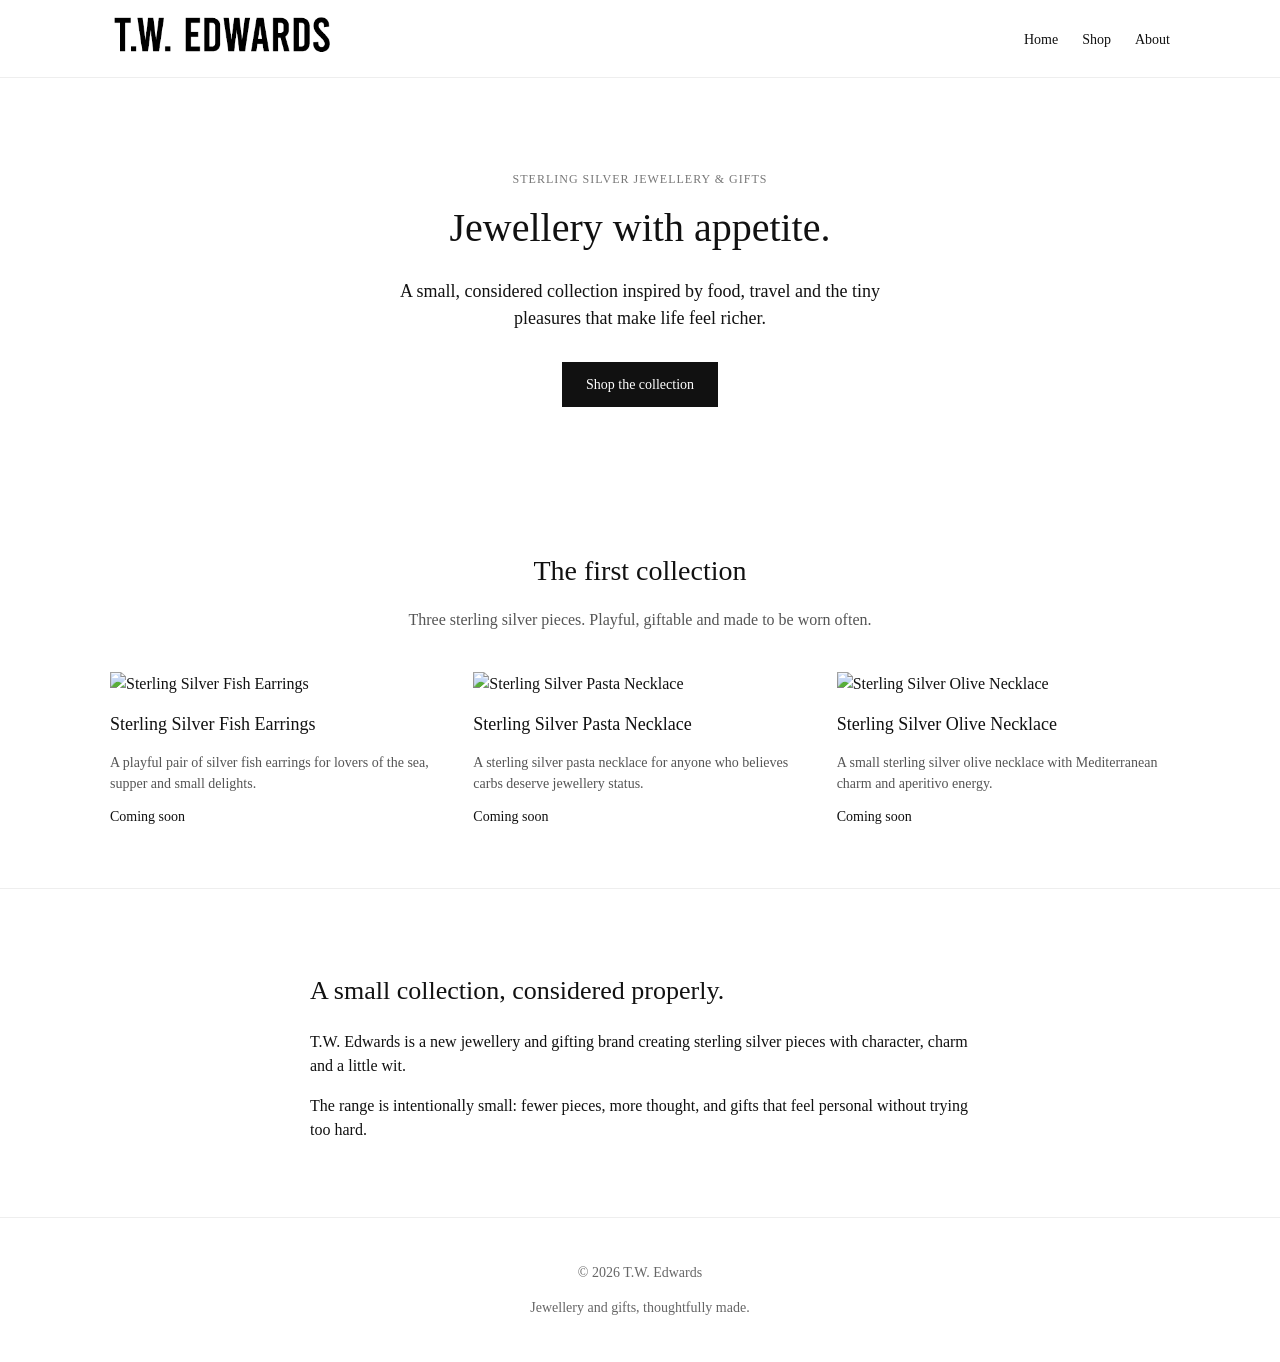
==== docs/index.html @ 48ee0c9a "Update favicon link from PNG to ICO format" ====
<!DOCTYPE html>
<html lang="en">
<head>
  <meta charset="UTF-8" />
  <meta name="viewport" content="width=device-width, initial-scale=1.0" />
  <link rel="icon" type="image/png" href="assets/images/favicon.ico">

  <title>T.W. Edwards | Sterling Silver Jewellery & Gifts</title>
  <meta name="description" content="T.W. Edwards creates considered sterling silver jewellery and gifts inspired by food, travel and small pleasures." />

  <link rel="stylesheet" href="style.css" />
</head>

<body>

  <header class="site-header">
    <div class="container header-inner">
      <a href="index.html" class="logo-link" aria-label="T.W. Edwards home">
        <img src="assets/images/logo.png" alt="T.W. Edwards" class="site-logo" />
      </a>

      <nav class="site-nav" aria-label="Main navigation">
        <a href="index.html">Home</a>
        <a href="#shop">Shop</a>
        <a href="#about">About</a>
      </nav>
    </div>
  </header>

  <main>

    <section class="hero">
      <div class="container hero-inner">
        <p class="eyebrow">Sterling silver jewellery & gifts</p>
        <h1>Jewellery with appetite.</h1>
        <p class="hero-copy">
          A small, considered collection inspired by food, travel and the tiny pleasures that make life feel richer.
        </p>
        <a href="#shop" class="button">Shop the collection</a>
      </div>
    </section>

    <section id="shop" class="product-section">
      <div class="container">
        <div class="section-heading">
          <h2>The first collection</h2>
          <p>Three sterling silver pieces. Playful, giftable and made to be worn often.</p>
        </div>

        <div class="product-grid">

          <article class="product-card">
            <img src="assets/images/fish-earrings.jpg" alt="Sterling Silver Fish Earrings" />
            <div class="product-card-content">
              <h3>Sterling Silver Fish Earrings</h3>
              <p>A playful pair of silver fish earrings for lovers of the sea, supper and small delights.</p>
              <a href="#" class="text-link">Coming soon</a>
            </div>
          </article>

          <article class="product-card">
            <img src="assets/images/pasta-necklace.jpg" alt="Sterling Silver Pasta Necklace" />
            <div class="product-card-content">
              <h3>Sterling Silver Pasta Necklace</h3>
              <p>A sterling silver pasta necklace for anyone who believes carbs deserve jewellery status.</p>
              <a href="#" class="text-link">Coming soon</a>
            </div>
          </article>

          <article class="product-card">
            <img src="assets/images/olive-necklace.jpg" alt="Sterling Silver Olive Necklace" />
            <div class="product-card-content">
              <h3>Sterling Silver Olive Necklace</h3>
              <p>A small sterling silver olive necklace with Mediterranean charm and aperitivo energy.</p>
              <a href="#" class="text-link">Coming soon</a>
            </div>
          </article>

        </div>
      </div>
    </section>

    <section id="about" class="about-section">
      <div class="container narrow">
        <h2>A small collection, considered properly.</h2>
        <p>
          T.W. Edwards is a new jewellery and gifting brand creating sterling silver pieces with character, charm and a little wit.
        </p>
        <p>
          The range is intentionally small: fewer pieces, more thought, and gifts that feel personal without trying too hard.
        </p>
      </div>
    </section>

  </main>

  <footer class="site-footer">
    <div class="container footer-inner">
      <p>&copy; 2026 T.W. Edwards</p>
      <p>Jewellery and gifts, thoughtfully made.</p>
    </div>
  </footer>

</body>
</html>
---- docs/style.css ----
/* --- Base Reset --- */
* {
  box-sizing: border-box;
}

body {
  margin: 0;
  font-family: Georgia, "Times New Roman", serif;
  color: #111;
  background: #ffffff;
  line-height: 1.5;
}

/* --- Layout --- */
.container {
  max-width: 1100px;
  margin: 0 auto;
  padding: 0 20px;
}

.narrow {
  max-width: 700px;
}

/* --- Header --- */
.site-header {
  border-bottom: 1px solid #eee;
  padding: 15px 0;
}

.header-inner {
  display: flex;
  justify-content: space-between;
  align-items: center;
}

.site-logo {
  max-height: 40px;
}

.site-nav a {
  margin-left: 20px;
  text-decoration: none;
  color: #111;
  font-size: 14px;
}

.site-nav a:hover {
  text-decoration: underline;
}

/* --- Hero --- */
.hero {
  padding: 80px 0 60px;
  text-align: center;
}

.eyebrow {
  font-size: 12px;
  letter-spacing: 1px;
  text-transform: uppercase;
  color: #777;
  margin-bottom: 10px;
}

.hero h1 {
  font-size: 40px;
  margin: 0 0 20px;
  font-weight: normal;
}

.hero-copy {
  font-size: 18px;
  max-width: 500px;
  margin: 0 auto 30px;
}

.button {
  display: inline-block;
  padding: 12px 24px;
  background: #111;
  color: #fff;
  text-decoration: none;
  font-size: 14px;
}

.button:hover {
  opacity: 0.9;
}

/* --- Product Section --- */
.product-section {
  padding: 60px 0;
}

.section-heading {
  text-align: center;
  margin-bottom: 40px;
}

.section-heading h2 {
  font-size: 28px;
  margin-bottom: 10px;
  font-weight: normal;
}

.section-heading p {
  color: #555;
  font-size: 16px;
}

/* --- Product Grid --- */
.product-grid {
  display: grid;
  grid-template-columns: repeat(3, 1fr);
  gap: 30px;
}

.product-card img {
  width: 100%;
  height: auto;
  display: block;
}

.product-card-content {
  padding-top: 15px;
}

.product-card h3 {
  font-size: 18px;
  margin: 0 0 10px;
  font-weight: normal;
}

.product-card p {
  font-size: 14px;
  color: #555;
  margin-bottom: 10px;
}

.text-link {
  font-size: 14px;
  text-decoration: none;
  color: #111;
}

.text-link:hover {
  text-decoration: underline;
}

/* --- About Section --- */
.about-section {
  padding: 60px 0;
  border-top: 1px solid #eee;
}

.about-section h2 {
  font-size: 26px;
  margin-bottom: 20px;
  font-weight: normal;
}

.about-section p {
  margin-bottom: 15px;
  font-size: 16px;
}

/* --- Footer --- */
.site-footer {
  border-top: 1px solid #eee;
  padding: 30px 0;
  text-align: center;
  font-size: 14px;
  color: #666;
}

/* --- Responsive --- */
@media (max-width: 800px) {
  .product-grid {
    grid-template-columns: 1fr;
  }

  .hero h1 {
    font-size: 28px;
  }

  .hero-copy {
    font-size: 16px;
  }
}
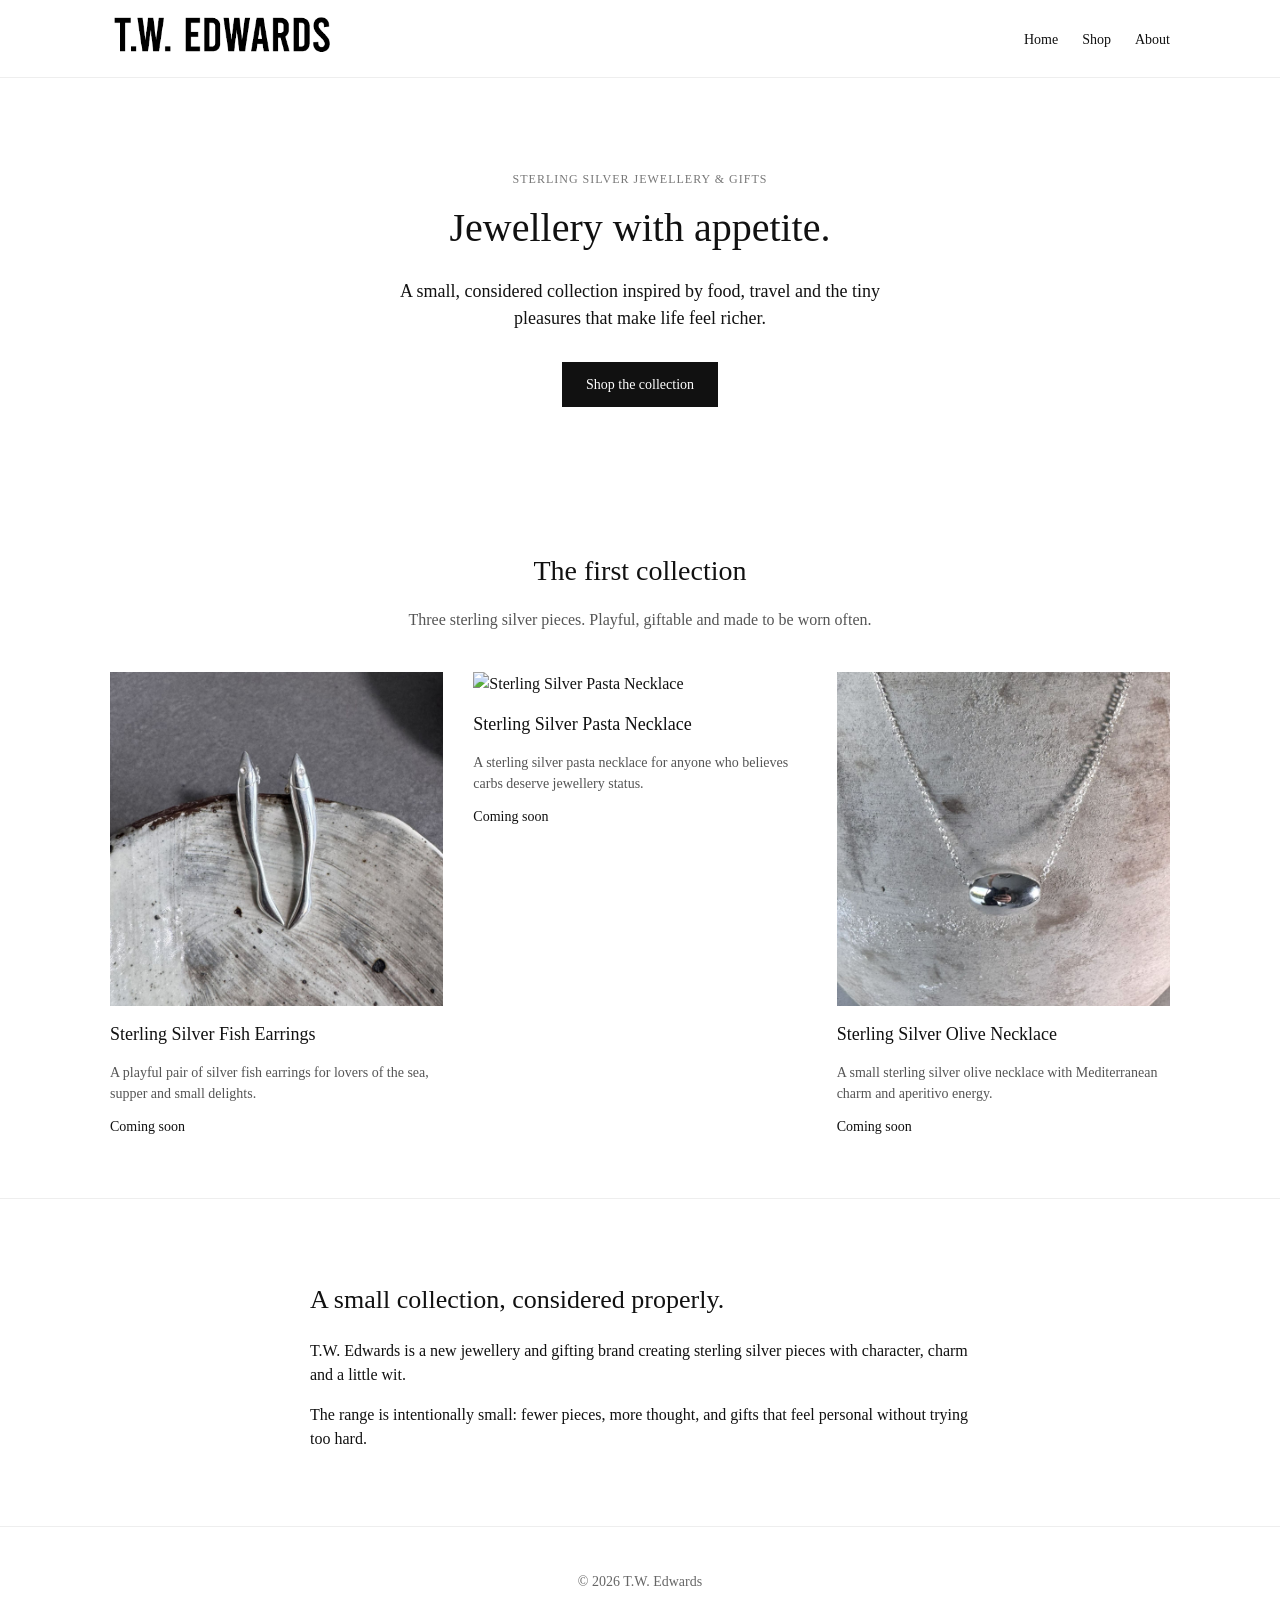
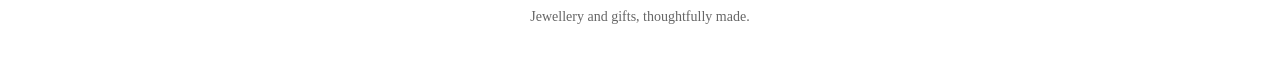
==== commit 0439e59f: "Fix image source for pasta necklace in index.html" ====
--- a/docs/index.html
+++ b/docs/index.html
@@ -50,7 +50,7 @@
         <div class="product-grid">
 
           <article class="product-card">
-            <img src="assets/images/fish-earrings.jpg" alt="Sterling Silver Fish Earrings" />
+            <img src="assets/images/sterling-silver-fish-earrings.jpg" alt="Sterling Silver Fish Earrings" />
             <div class="product-card-content">
               <h3>Sterling Silver Fish Earrings</h3>
               <p>A playful pair of silver fish earrings for lovers of the sea, supper and small delights.</p>
@@ -59,7 +59,7 @@
           </article>
 
           <article class="product-card">
-            <img src="assets/images/pasta-necklace.jpg" alt="Sterling Silver Pasta Necklace" />
+            <img src="assets/images/sterling-silver-pasta-necklace.jpg" alt="Sterling Silver Pasta Necklace" />
             <div class="product-card-content">
               <h3>Sterling Silver Pasta Necklace</h3>
               <p>A sterling silver pasta necklace for anyone who believes carbs deserve jewellery status.</p>
@@ -68,7 +68,7 @@
           </article>
 
           <article class="product-card">
-            <img src="assets/images/olive-necklace.jpg" alt="Sterling Silver Olive Necklace" />
+            <img src="assets/images/sterling-silver-olive-necklace.jpg" alt="Sterling Silver Olive Necklace" />
             <div class="product-card-content">
               <h3>Sterling Silver Olive Necklace</h3>
               <p>A small sterling silver olive necklace with Mediterranean charm and aperitivo energy.</p>
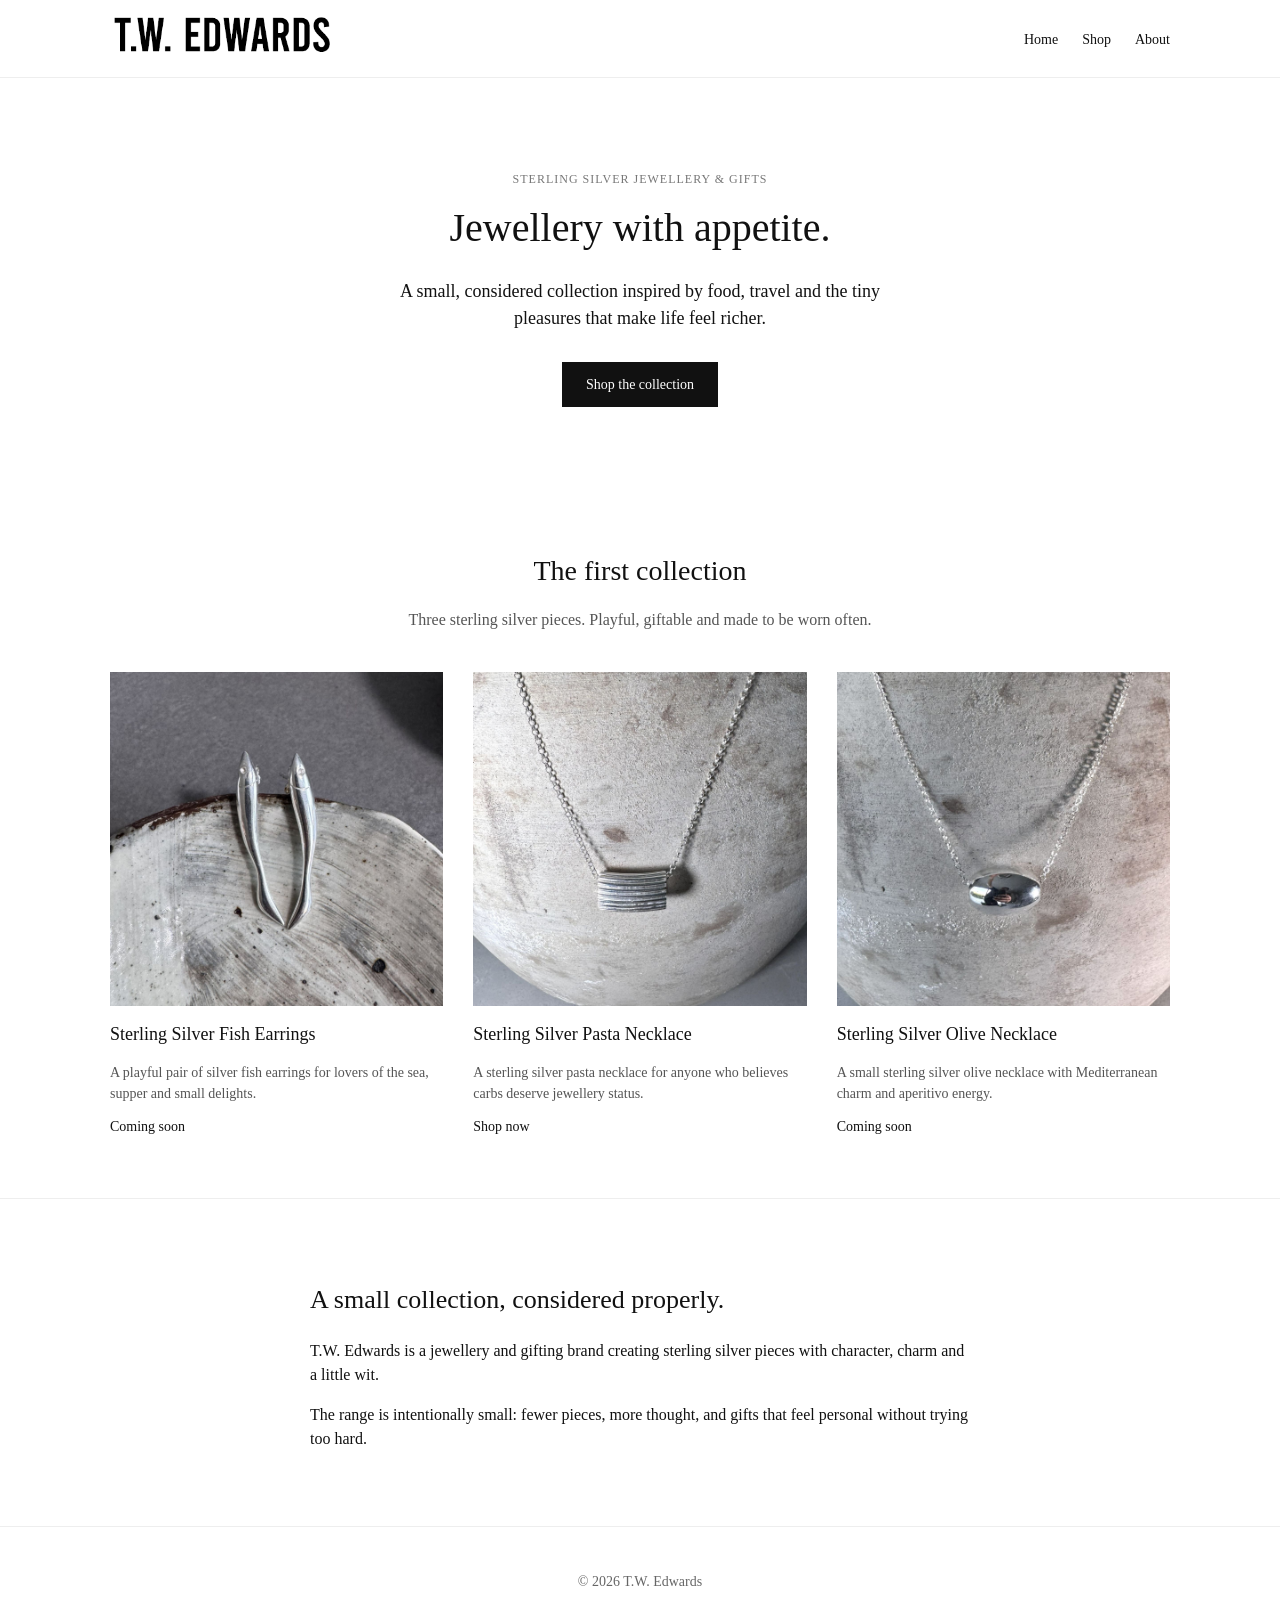
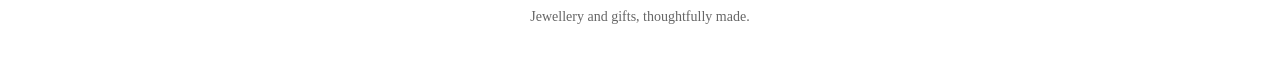
==== commit fa1b3c44: "Update index.html" ====
--- a/docs/index.html
+++ b/docs/index.html
@@ -3,11 +3,11 @@
 <head>
   <meta charset="UTF-8" />
   <meta name="viewport" content="width=device-width, initial-scale=1.0" />
-  <link rel="icon" type="image/png" href="assets/images/favicon.ico">
 
   <title>T.W. Edwards | Sterling Silver Jewellery & Gifts</title>
   <meta name="description" content="T.W. Edwards creates considered sterling silver jewellery and gifts inspired by food, travel and small pleasures." />
 
+  <link rel="icon" type="image/png" href="assets/images/favicon.png">
   <link rel="stylesheet" href="style.css" />
 </head>
 
@@ -29,6 +29,7 @@
 
   <main>
 
+    <!-- HERO -->
     <section class="hero">
       <div class="container hero-inner">
         <p class="eyebrow">Sterling silver jewellery & gifts</p>
@@ -40,6 +41,7 @@
       </div>
     </section>
 
+    <!-- PRODUCTS -->
     <section id="shop" class="product-section">
       <div class="container">
         <div class="section-heading">
@@ -49,6 +51,7 @@
 
         <div class="product-grid">
 
+          <!-- Fish Earrings -->
           <article class="product-card">
             <img src="assets/images/sterling-silver-fish-earrings.jpg" alt="Sterling Silver Fish Earrings" />
             <div class="product-card-content">
@@ -58,15 +61,19 @@
             </div>
           </article>
 
+          <!-- Pasta Necklace (LIVE) -->
           <article class="product-card">
             <img src="assets/images/sterling-silver-pasta-necklace.jpg" alt="Sterling Silver Pasta Necklace" />
             <div class="product-card-content">
               <h3>Sterling Silver Pasta Necklace</h3>
               <p>A sterling silver pasta necklace for anyone who believes carbs deserve jewellery status.</p>
-              <a href="#" class="text-link">Coming soon</a>
+              <a href="products/sterling-silver-pasta-necklace.html" class="text-link">
+                Shop now
+              </a>
             </div>
           </article>
 
+          <!-- Olive Necklace -->
           <article class="product-card">
             <img src="assets/images/sterling-silver-olive-necklace.jpg" alt="Sterling Silver Olive Necklace" />
             <div class="product-card-content">
@@ -80,11 +87,12 @@
       </div>
     </section>
 
+    <!-- ABOUT -->
     <section id="about" class="about-section">
       <div class="container narrow">
         <h2>A small collection, considered properly.</h2>
         <p>
-          T.W. Edwards is a new jewellery and gifting brand creating sterling silver pieces with character, charm and a little wit.
+          T.W. Edwards is a jewellery and gifting brand creating sterling silver pieces with character, charm and a little wit.
         </p>
         <p>
           The range is intentionally small: fewer pieces, more thought, and gifts that feel personal without trying too hard.
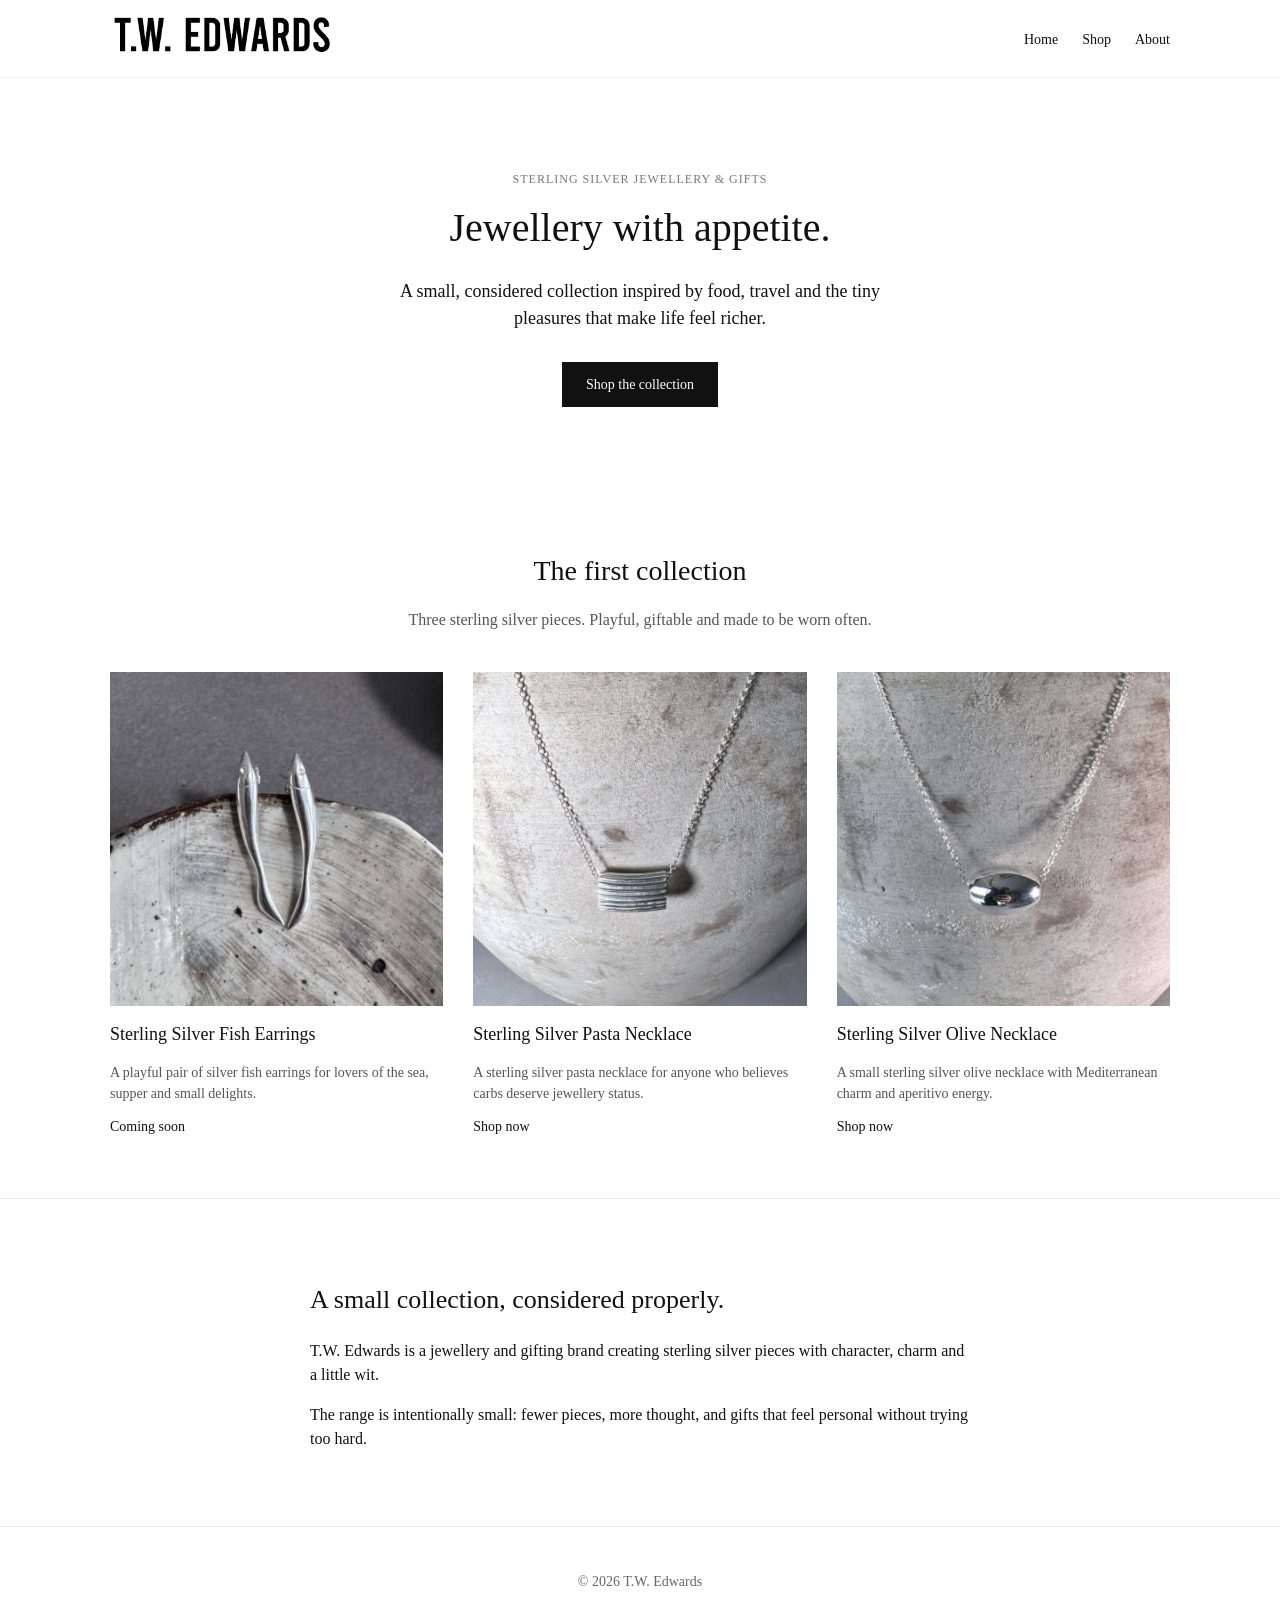
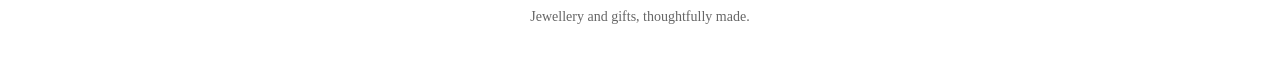
==== commit 3a8b7477: "Update link for Sterling Silver Olive Necklace" ====
--- a/docs/index.html
+++ b/docs/index.html
@@ -7,7 +7,7 @@
   <title>T.W. Edwards | Sterling Silver Jewellery & Gifts</title>
   <meta name="description" content="T.W. Edwards creates considered sterling silver jewellery and gifts inspired by food, travel and small pleasures." />
 
-  <link rel="icon" type="image/png" href="assets/images/favicon.png">
+  <link rel="icon" type="image/x-icon" href="assets/images/favicon.ico">
   <link rel="stylesheet" href="style.css" />
 </head>
 
@@ -79,7 +79,9 @@
             <div class="product-card-content">
               <h3>Sterling Silver Olive Necklace</h3>
               <p>A small sterling silver olive necklace with Mediterranean charm and aperitivo energy.</p>
-              <a href="#" class="text-link">Coming soon</a>
+              <a href="products/sterling-silver-olive-necklace.html" class="text-link">
+  Shop now
+</a>
             </div>
           </article>
 
--- a/docs/style.css
+++ b/docs/style.css
@@ -188,3 +188,61 @@
     font-size: 16px;
   }
 }
+
+/* --- Product Page Layout --- */
+.product-page-inner {
+  display: grid;
+  grid-template-columns: 1fr 1fr;
+  gap: 60px;
+  align-items: start;
+  padding: 60px 0;
+}
+
+/* Image control */
+.product-image img {
+  width: 100%;
+  max-width: 450px;   /* 👈 key line */
+  height: auto;
+  display: block;
+  margin: 0 auto;
+}
+
+/* Product info */
+.product-info h1 {
+  font-size: 28px;
+  margin-bottom: 10px;
+  font-weight: normal;
+}
+
+.product-intro {
+  font-size: 16px;
+  margin-bottom: 20px;
+  color: #333;
+}
+
+.price {
+  font-size: 20px;
+  margin-bottom: 20px;
+}
+
+/* Product copy */
+.product-copy {
+  margin-top: 30px;
+}
+
+.product-copy h2 {
+  font-size: 18px;
+  margin-top: 20px;
+  margin-bottom: 10px;
+  font-weight: normal;
+}
+
+.product-copy ul {
+  padding-left: 18px;
+}
+
+.product-copy li {
+  margin-bottom: 6px;
+  font-size: 14px;
+  color: #444;
+}
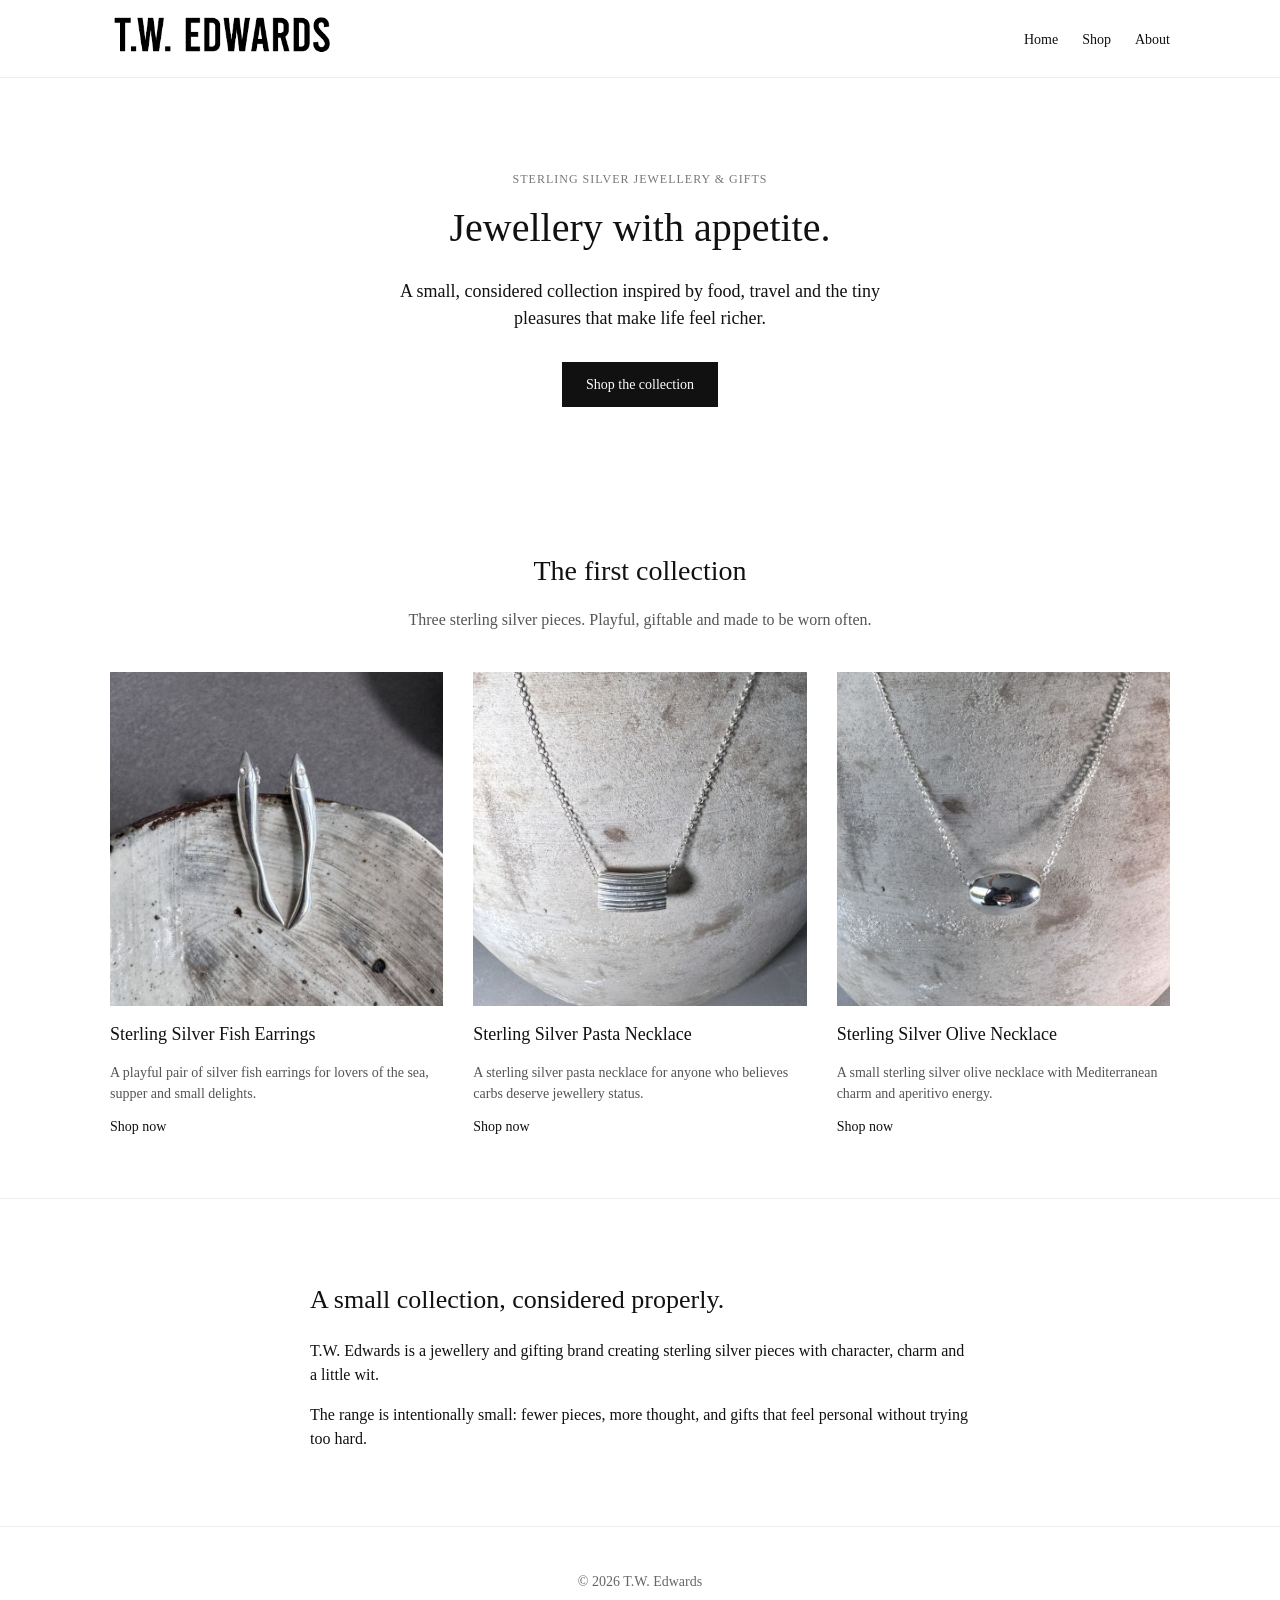
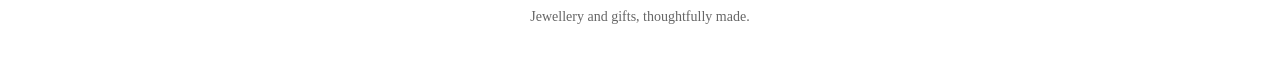
==== commit 54c3c543: "Update index.html" ====
--- a/docs/index.html
+++ b/docs/index.html
@@ -57,7 +57,9 @@
             <div class="product-card-content">
               <h3>Sterling Silver Fish Earrings</h3>
               <p>A playful pair of silver fish earrings for lovers of the sea, supper and small delights.</p>
-              <a href="#" class="text-link">Coming soon</a>
+              <a href="products/sterling-silver-fish-earrings.html" class="text-link">
+  Shop now
+</a>
             </div>
           </article>
 
